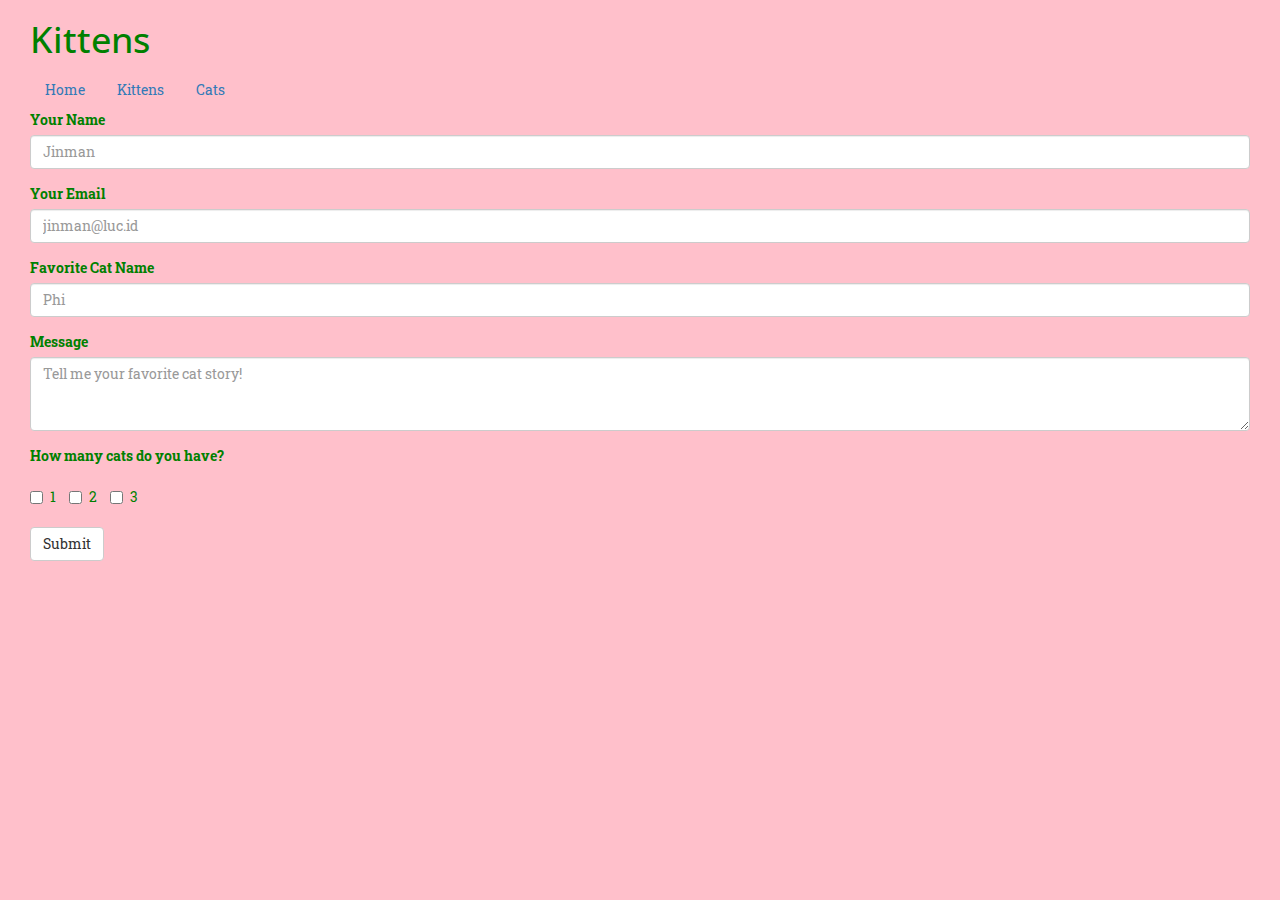
==== kittens.html @ 2d9761c5 "syling" ====
<!DOCTYPE>
<html>
	<head>
		<Title>Learn about Kittens</Title>
		<link rel="stylesheet" href="https://maxcdn.bootstrapcdn.com/bootstrap/3.3.7/css/bootstrap.min.css" integrity="sha384-BVYiiSIFeK1dGmJRAkycuHAHRg32OmUcww7on3RYdg4Va+PmSTsz/K68vbdEjh4u" crossorigin="anonymous">
		<link href="https://fonts.googleapis.com/css?family=Open+Sans+Condensed:300|Roboto+Slab" rel="stylesheet">
		<link href="https://fonts.googleapis.com/css?family=Roboto+Slab" rel="stylesheet">
		<link rel="stylesheet" type="text/css" href="styles/style.css">
	</head>
	<body>
		<h1>Kittens</h1>
		<ul class="nav nav-pills">
			<li><a href="index.html">Home</a></li>
			<li><a href="kittens.html">Kittens</a></li>
			<li><a href="kittens.html">Cats</a></li>
		</ul>
		<form>
  		<div class="form-group">
    		<label for="InputName">Your Name</label>
    		<input type="email" class="form-control" id="InputName" placeholder="Jinman">
  		</div>
  		<div class="form-group">
    		<label for="InputEmail">Your Email</label>
    		<input type="email" class="form-control" id="InputEmail" placeholder="jinman@luc.id">
  		</div>
  		<div class="form-group">
   			<label for="InputName">Favorite Cat Name</label>
    		<input type="Favorite Cat Name" class="form-control" id="InputName" placeholder="Phi">
 		 </div>
  		<div class="form-group">
    		<label for="inputMessage">Message</label>
    		<textarea class="form-control" rows="3" name="inputMessage" placeholder="Tell me your favorite cat story!"></textarea>
    	</div>
    <div class="form-group">
    <label for="InputName">How many cats do you have?</label>
    </div>
  	<div>
  	<label class="checkbox-inline">
  	<input type="checkbox" id="inlineCheckbox1" value="option1"> 1
	</label> 
	<label class="checkbox-inline">
  	<input type="checkbox" id="inlineCheckbox2" value="option2"> 2
	</label>
	<label class="checkbox-inline">
  	<input type="checkbox" id="inlineCheckbox3" value="option3"> 3
	</label>
	</div>
	<div class="form-group">
	<br/>
	<button type="submit" class="btn btn-default">Submit</button>
	</div>
	</form>
	</body>
</html>
---- styles/style.css ----
body {
	background-color: pink;
	font-family: 'Roboto Slab', serif;
	color: green;
	margin-left: 30px;
	margin-right: 30px;

}
h1{font-family: 'Open Sans Condensed', sans-serif;
}
.plain-list {
	list-style: none;
}

#ProfileImage {
	width:300px;
	float: right;
}

#Gifs {
	height: 200px;
	width:300px;
	float: center;
}

a:hover {
	color: green;
}
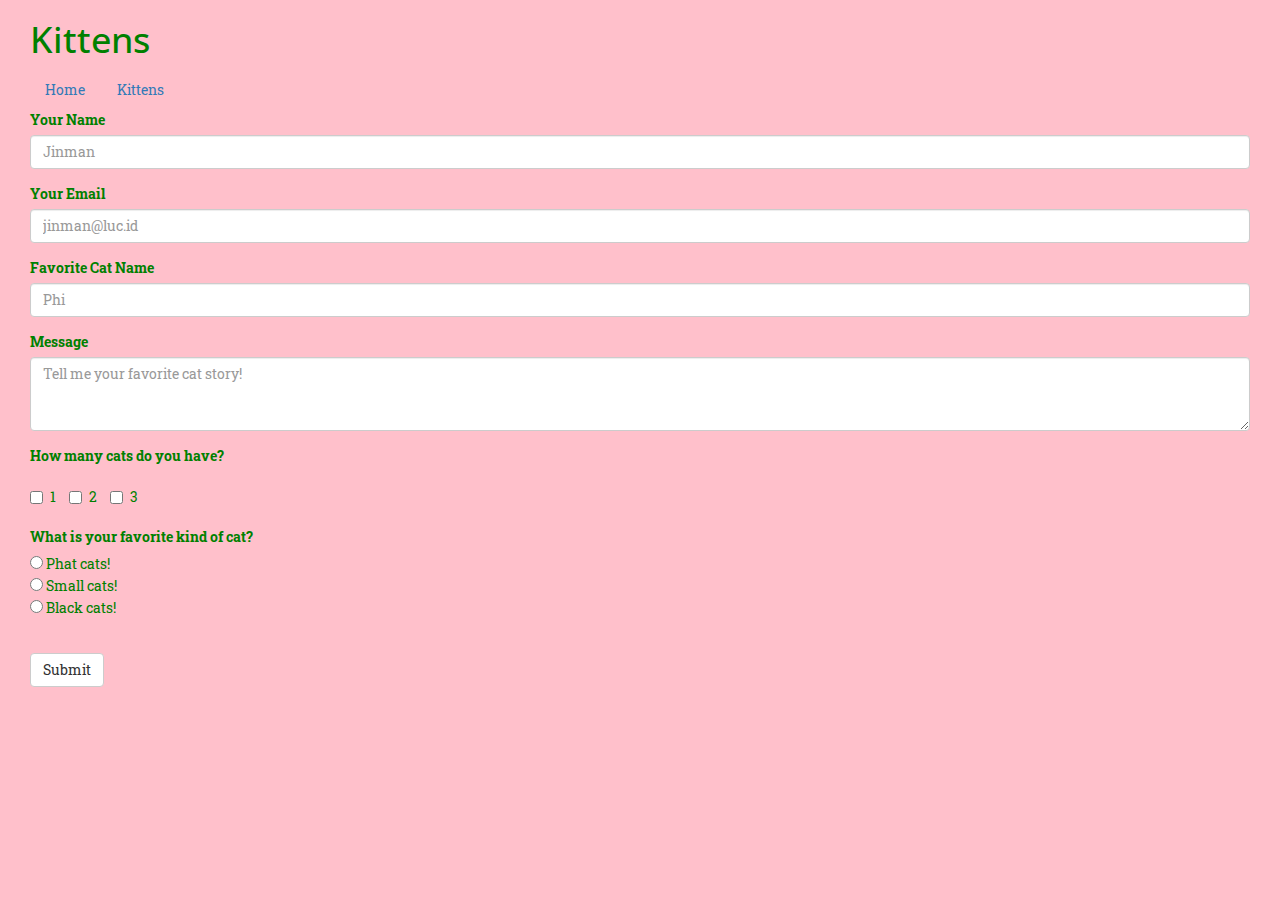
==== commit df3f018c: "more style" ====
--- a/kittens.html
+++ b/kittens.html
@@ -12,7 +12,6 @@
 		<ul class="nav nav-pills">
 			<li><a href="index.html">Home</a></li>
 			<li><a href="kittens.html">Kittens</a></li>
-			<li><a href="kittens.html">Cats</a></li>
 		</ul>
 		<form>
   		<div class="form-group">
@@ -35,20 +34,40 @@
     <label for="InputName">How many cats do you have?</label>
     </div>
   	<div>
-  	<label class="checkbox-inline">
-  	<input type="checkbox" id="inlineCheckbox1" value="option1"> 1
-	</label> 
-	<label class="checkbox-inline">
-  	<input type="checkbox" id="inlineCheckbox2" value="option2"> 2
-	</label>
-	<label class="checkbox-inline">
-  	<input type="checkbox" id="inlineCheckbox3" value="option3"> 3
-	</label>
+  		<label class="checkbox-inline">
+  		<input type="checkbox" id="inlineCheckbox1" value="option1"> 1
+		</label> 
+		<label class="checkbox-inline">
+  		<input type="checkbox" id="inlineCheckbox2" value="option2"> 2
+		</label>
+		<label class="checkbox-inline">
+  		<input type="checkbox" id="inlineCheckbox3" value="option3"> 3
+		</label>
 	</div>
+	
+	<br/>
+	    
 	<div class="form-group">
-	<br/>
-	<button type="submit" class="btn btn-default">Submit</button>
+    	<label for="InputName">What is your favorite kind of cat?</label>
+    
+  		<div class="Cat">
+  			<input type="radio" value="yes" name="list"> Phat cats!
+  		</div> 
+		
+		<div class="Cat">
+  			<input type="radio" value="yes" name="list"> Small cats!
+  		</div> 
+		
+		<div class="Cat">
+  			<input type="radio" value="yes" name="list"> Black cats!
+  		</div> 
+  	</div>
+ 
+	<div class="form-group">
+		<br/>
+		<button type="submit" class="btn btn-default">Submit</button>
 	</div>
+	
 	</form>
 	</body>
 </html>